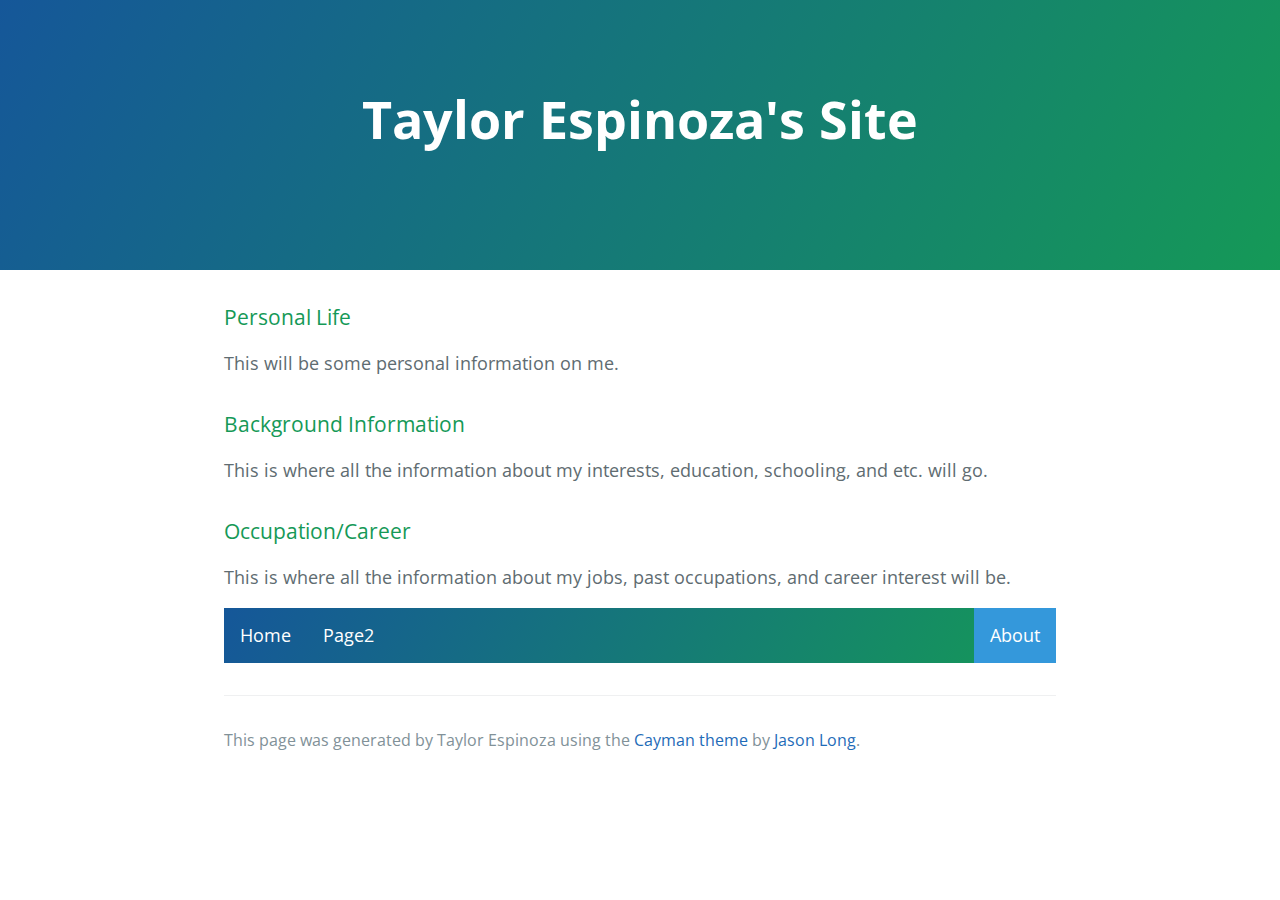
==== about.html @ 263a96f7 "colors" ====
<!DOCTYPE html>
<html lang="en-us">
  <head>
    <meta charset="UTF-8">
    <title>Taylor Espinoza's Site</title>
    <meta name="viewport" content="width=device-width, initial-scale=1">
    <link rel="stylesheet" type="text/css" href="stylesheets/normalize.css" media="screen">
    <link href='https://fonts.googleapis.com/css?family=Open+Sans:400,700' rel='stylesheet' type='text/css'>
    <link rel="stylesheet" type="text/css" href="stylesheets/stylesheet.css" media="screen">
    <link rel="stylesheet" type="text/css" href="stylesheets/github-light.css" media="screen">
  </head>
  <body>
    <section class="page-header">
      <h1 class="project-name">Taylor Espinoza's Site</h1>
      <h2 class="project-tagline"></h2>
    </section>

    <section class="main-content">
      <h3>
<a id="welcome-to-github-pages" class="anchor" href="#welcome-to-github-pages" aria-hidden="true"><span aria-hidden="true" class="octicon octicon-link"></span></a>Personal Life</h3>

<p>This will be some personal information on me.</p>

<h3>

  <a id="welcome-to-github-pages" class="anchor" href="#welcome-to-github-pages" aria-hidden="true"><span aria-hidden="true" class="octicon octicon-link"></span></a>Background Information</h3>

  <p>This is where all the information about my interests, education, schooling, and etc. will go.</p>

  <h3>

    <a id="welcome-to-github-pages" class="anchor" href="#welcome-to-github-pages" aria-hidden="true"><span aria-hidden="true" class="octicon octicon-link"></span></a>Occupation/Career</h3>

    <p>This is where all the information about my jobs, past occupations, and career interest will be.</p>


    <html>
    <head>
    <style>
    body {margin: 0;}

    ul.topnav {
        list-style-type: none;
        margin: 0;
        padding: 0;
        overflow: hidden;
        background-color: #333;
    }

    ul.topnav li {float: left;}

    ul.topnav li a {
        display: block;
        color: white;
        text-align: center;
        padding: 14px 16px;
        text-decoration: none;
    }

    ul.topnav li a:hover:not(.active) {background-color: #111;}

    ul.topnav li a.active {background-color: #3498db;}

    ul.topnav li.right {float: right;}

    @media screen and (max-width: 600px){
        ul.topnav li.right,
        ul.topnav li {float: none;}
    }
    </style>
    </head>
    <body>

    <ul class="topnav gradient">
    <li><a href="index.html">Home</a></li>
    <li><a href="page2.html">Page2</a></li>
    <li class="right"><a class="active" href="about.html">About</a></li>
    </ul>

    </body>
    </html>



      <footer class="site-footer">

        <span class="site-footer-credits">This page was generated by Taylor Espinoza using the <a href="https://github.com/jasonlong/cayman-theme">Cayman theme</a> by <a href="https://twitter.com/jasonlong">Jason Long</a>.</span>
      </footer>

    </section>


  </body>
</html>
---- stylesheets/stylesheet.css ----
* {
  box-sizing: border-box; }

body {
  padding: 0;
  margin: 0;
  font-family: "Open Sans", "Helvetica Neue", Helvetica, Arial, sans-serif;
  font-size: 16px;
  line-height: 1.5;
  color: #606c71; }

a {
  color: #1e6bb8;
  text-decoration: none; }
  a:hover {
    text-decoration: underline; }

.btn {
  display: inline-block;
  margin-bottom: 1rem;
  color: rgba(255, 255, 255, 0.7);
  background-color: rgba(255, 255, 255, 0.08);
  border-color: rgba(255, 255, 255, 0.2);
  border-style: solid;
  border-width: 1px;
  border-radius: 0.3rem;
  transition: color 0.2s, background-color 0.2s, border-color 0.2s; }
  .btn + .btn {
    margin-left: 1rem; }

.btn:hover {
  color: rgba(255, 255, 255, 0.8);
  text-decoration: none;
  background-color: rgba(255, 255, 255, 0.2);
  border-color: rgba(255, 255, 255, 0.3); }

@media screen and (min-width: 64em) {
  .btn {
    padding: 0.75rem 1rem; } }

@media screen and (min-width: 42em) and (max-width: 64em) {
  .btn {
    padding: 0.6rem 0.9rem;
    font-size: 0.9rem; } }

@media screen and (max-width: 42em) {
  .btn {
    display: block;
    width: 100%;
    padding: 0.75rem;
    font-size: 0.9rem; }
    .btn + .btn {
      margin-top: 1rem;
      margin-left: 0; } }

.page-header {
  color: #fff;
  text-align: center;
  background-color: #159957;
  background-image: linear-gradient(120deg, #155799, #159957); }

@media screen and (min-width: 64em) {
  .page-header {
    padding: 5rem 6rem; } }

@media screen and (min-width: 42em) and (max-width: 64em) {
  .page-header {
    padding: 3rem 4rem; } }

@media screen and (max-width: 42em) {
  .page-header {
    padding: 2rem 1rem; } }

.project-name {
  margin-top: 0;
  margin-bottom: 0.1rem; }

@media screen and (min-width: 64em) {
  .project-name {
    font-size: 3.25rem; } }

@media screen and (min-width: 42em) and (max-width: 64em) {
  .project-name {
    font-size: 2.25rem; } }

@media screen and (max-width: 42em) {
  .project-name {
    font-size: 1.75rem; } }

.project-tagline {
  margin-bottom: 2rem;
  font-weight: normal;
  opacity: 0.7; }

@media screen and (min-width: 64em) {
  .project-tagline {
    font-size: 1.25rem; } }

@media screen and (min-width: 42em) and (max-width: 64em) {
  .project-tagline {
    font-size: 1.15rem; } }

@media screen and (max-width: 42em) {
  .project-tagline {
    font-size: 1rem; } }

.main-content :first-child {
  margin-top: 0; }
.main-content img {
  max-width: 100%; }
.main-content h1, .main-content h2, .main-content h3, .main-content h4, .main-content h5, .main-content h6 {
  margin-top: 2rem;
  margin-bottom: 1rem;
  font-weight: normal;
  color: #159957; }
.main-content p {
  margin-bottom: 1em; }
.main-content code {
  padding: 2px 4px;
  font-family: Consolas, "Liberation Mono", Menlo, Courier, monospace;
  font-size: 0.9rem;
  color: #383e41;
  background-color: #f3f6fa;
  border-radius: 0.3rem; }
.main-content pre {
  padding: 0.8rem;
  margin-top: 0;
  margin-bottom: 1rem;
  font: 1rem Consolas, "Liberation Mono", Menlo, Courier, monospace;
  color: #567482;
  word-wrap: normal;
  background-color: #f3f6fa;
  border: solid 1px #dce6f0;
  border-radius: 0.3rem; }
  .main-content pre > code {
    padding: 0;
    margin: 0;
    font-size: 0.9rem;
    color: #567482;
    word-break: normal;
    white-space: pre;
    background: transparent;
    border: 0; }
.main-content .highlight {
  margin-bottom: 1rem; }
  .main-content .highlight pre {
    margin-bottom: 0;
    word-break: normal; }
.main-content .highlight pre, .main-content pre {
  padding: 0.8rem;
  overflow: auto;
  font-size: 0.9rem;
  line-height: 1.45;
  border-radius: 0.3rem; }
.main-content pre code, .main-content pre tt {
  display: inline;
  max-width: initial;
  padding: 0;
  margin: 0;
  overflow: initial;
  line-height: inherit;
  word-wrap: normal;
  background-color: transparent;
  border: 0; }
  .main-content pre code:before, .main-content pre code:after, .main-content pre tt:before, .main-content pre tt:after {
    content: normal; }
.main-content ul, .main-content ol {
  margin-top: 0; }
.main-content blockquote {
  padding: 0 1rem;
  margin-left: 0;
  color: #819198;
  border-left: 0.3rem solid #dce6f0; }
  .main-content blockquote > :first-child {
    margin-top: 0; }
  .main-content blockquote > :last-child {
    margin-bottom: 0; }
.main-content table {
  display: block;
  width: 100%;
  overflow: auto;
  word-break: normal;
  word-break: keep-all; }
  .main-content table th {
    font-weight: bold; }
  .main-content table th, .main-content table td {
    padding: 0.5rem 1rem;
    border: 1px solid #e9ebec; }
.main-content dl {
  padding: 0; }
  .main-content dl dt {
    padding: 0;
    margin-top: 1rem;
    font-size: 1rem;
    font-weight: bold; }
  .main-content dl dd {
    padding: 0;
    margin-bottom: 1rem; }
.main-content hr {
  height: 2px;
  padding: 0;
  margin: 1rem 0;
  background-color: #eff0f1;
  border: 0; }

@media screen and (min-width: 64em) {
  .main-content {
    max-width: 64rem;
    padding: 2rem 6rem;
    margin: 0 auto;
    font-size: 1.1rem; } }

@media screen and (min-width: 42em) and (max-width: 64em) {
  .main-content {
    padding: 2rem 4rem;
    font-size: 1.1rem; } }

@media screen and (max-width: 42em) {
  .main-content {
    padding: 2rem 1rem;
    font-size: 1rem; } }

.site-footer {
  padding-top: 2rem;
  margin-top: 2rem;
  border-top: solid 1px #eff0f1; }

.site-footer-owner {
  display: block;
  font-weight: bold; }

.site-footer-credits {
  color: #819198; }

@media screen and (min-width: 64em) {
  .site-footer {
    font-size: 1rem; } }

@media screen and (min-width: 42em) and (max-width: 64em) {
  .site-footer {
    font-size: 1rem; } }

@media screen and (max-width: 42em) {
  .site-footer {
    font-size: 0.9rem; } }

.gradient {
    background-image: linear-gradient(120deg, #155799, #159957);
}
---- stylesheets/github-light.css ----
/*
The MIT License (MIT)

Copyright (c) 2015 GitHub, Inc.

Permission is hereby granted, free of charge, to any person obtaining a copy
of this software and associated documentation files (the "Software"), to deal
in the Software without restriction, including without limitation the rights
to use, copy, modify, merge, publish, distribute, sublicense, and/or sell
copies of the Software, and to permit persons to whom the Software is
furnished to do so, subject to the following conditions:

The above copyright notice and this permission notice shall be included in all
copies or substantial portions of the Software.

THE SOFTWARE IS PROVIDED "AS IS", WITHOUT WARRANTY OF ANY KIND, EXPRESS OR
IMPLIED, INCLUDING BUT NOT LIMITED TO THE WARRANTIES OF MERCHANTABILITY,
FITNESS FOR A PARTICULAR PURPOSE AND NONINFRINGEMENT. IN NO EVENT SHALL THE
AUTHORS OR COPYRIGHT HOLDERS BE LIABLE FOR ANY CLAIM, DAMAGES OR OTHER
LIABILITY, WHETHER IN AN ACTION OF CONTRACT, TORT OR OTHERWISE, ARISING FROM,
OUT OF OR IN CONNECTION WITH THE SOFTWARE OR THE USE OR OTHER DEALINGS IN THE
SOFTWARE.

*/

.pl-c /* comment */ {
  color: #969896;
}

.pl-c1      /* constant, markup.raw, meta.diff.header, meta.module-reference, meta.property-name, support, support.constant, support.variable, variable.other.constant */,
.pl-s .pl-v /* string variable */ {
  color: #0086b3;
}

.pl-e  /* entity */,
.pl-en /* entity.name */ {
  color: #795da3;
}

.pl-s .pl-s1 /* string source */,
.pl-smi      /* storage.modifier.import, storage.modifier.package, storage.type.java, variable.other, variable.parameter.function */ {
  color: #333;
}

.pl-ent /* entity.name.tag */ {
  color: #63a35c;
}

.pl-k /* keyword, storage, storage.type */ {
  color: #a71d5d;
}

.pl-pds              /* punctuation.definition.string, string.regexp.character-class */,
.pl-s                /* string */,
.pl-s .pl-pse .pl-s1 /* string punctuation.section.embedded source */,
.pl-sr               /* string.regexp */,
.pl-sr .pl-cce       /* string.regexp constant.character.escape */,
.pl-sr .pl-sra       /* string.regexp string.regexp.arbitrary-repitition */,
.pl-sr .pl-sre       /* string.regexp source.ruby.embedded */ {
  color: #183691;
}

.pl-v /* variable */ {
  color: #ed6a43;
}

.pl-id /* invalid.deprecated */ {
  color: #b52a1d;
}

.pl-ii /* invalid.illegal */ {
  background-color: #b52a1d;
  color: #f8f8f8;
}

.pl-sr .pl-cce /* string.regexp constant.character.escape */ {
  color: #63a35c;
  font-weight: bold;
}

.pl-ml /* markup.list */ {
  color: #693a17;
}

.pl-mh        /* markup.heading */,
.pl-mh .pl-en /* markup.heading entity.name */,
.pl-ms        /* meta.separator */ {
  color: #1d3e81;
  font-weight: bold;
}

.pl-mq /* markup.quote */ {
  color: #008080;
}

.pl-mi /* markup.italic */ {
  color: #333;
  font-style: italic;
}

.pl-mb /* markup.bold */ {
  color: #333;
  font-weight: bold;
}

.pl-md /* markup.deleted, meta.diff.header.from-file */ {
  background-color: #ffecec;
  color: #bd2c00;
}

.pl-mi1 /* markup.inserted, meta.diff.header.to-file */ {
  background-color: #eaffea;
  color: #55a532;
}

.pl-mdr /* meta.diff.range */ {
  color: #795da3;
  font-weight: bold;
}

.pl-mo /* meta.output */ {
  color: #1d3e81;
}
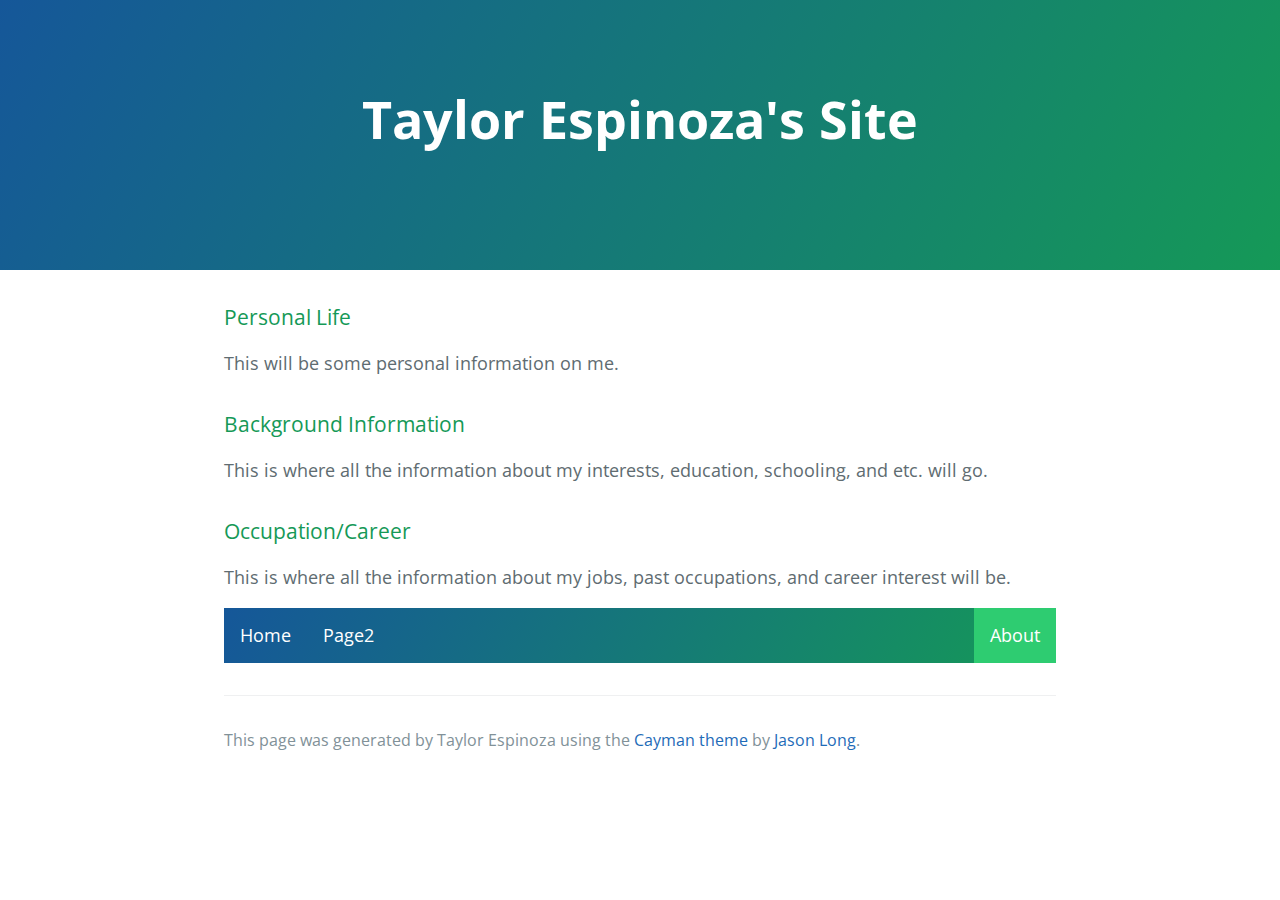
==== commit 7038de1c: "color" ====
--- a/about.html
+++ b/about.html
@@ -59,7 +59,7 @@
 
     ul.topnav li a:hover:not(.active) {background-color: #111;}
 
-    ul.topnav li a.active {background-color: #3498db;}
+    ul.topnav li a.active {background-color: #2ecc71;}
 
     ul.topnav li.right {float: right;}
 
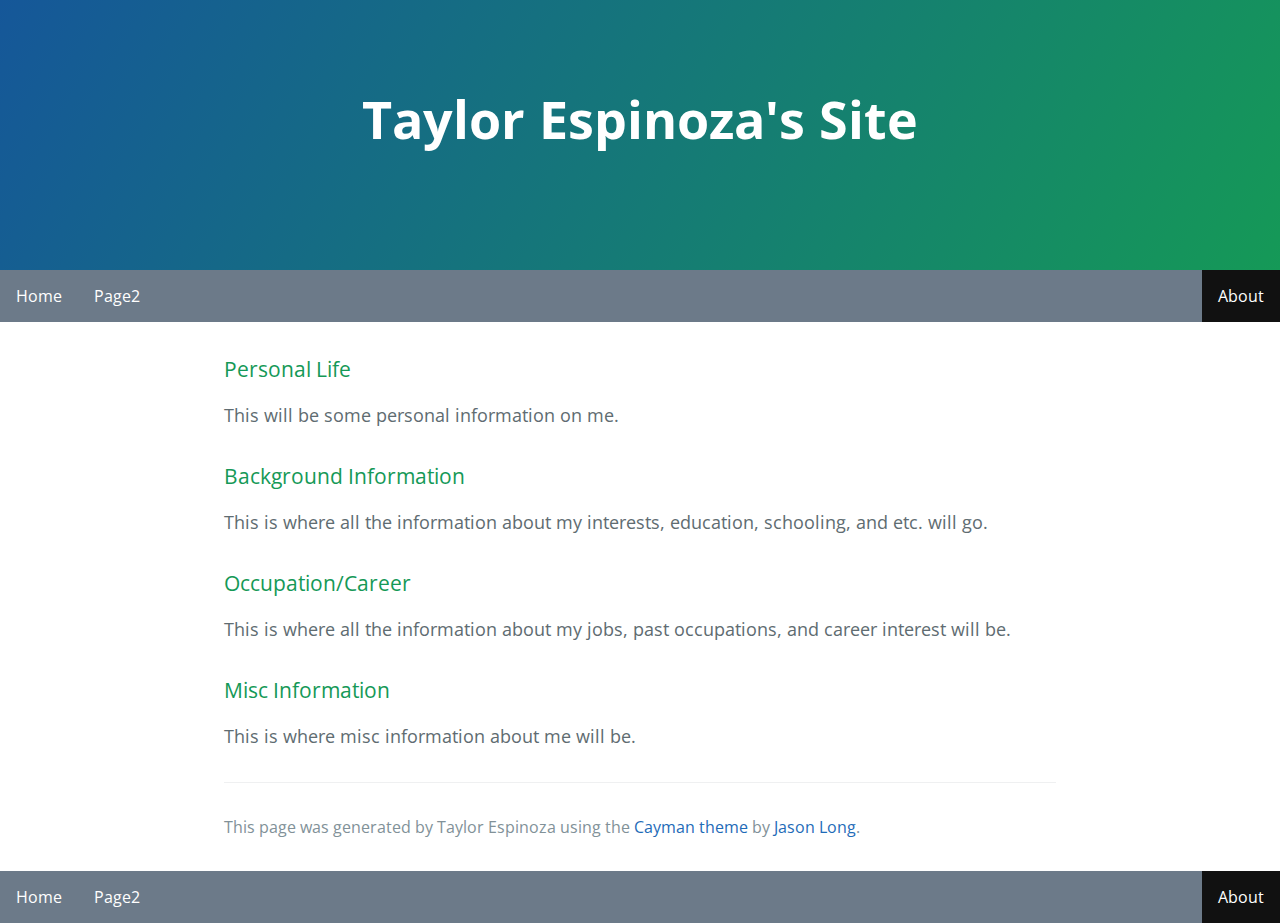
==== commit 46e2fd89: "nav" ====
--- a/about.html
+++ b/about.html
@@ -8,12 +8,21 @@
     <link href='https://fonts.googleapis.com/css?family=Open+Sans:400,700' rel='stylesheet' type='text/css'>
     <link rel="stylesheet" type="text/css" href="stylesheets/stylesheet.css" media="screen">
     <link rel="stylesheet" type="text/css" href="stylesheets/github-light.css" media="screen">
+    <link rel="stylesheet" type="text/css" href="stylesheets/topnav.css" media="screen">
   </head>
   <body>
     <section class="page-header">
       <h1 class="project-name">Taylor Espinoza's Site</h1>
       <h2 class="project-tagline"></h2>
     </section>
+
+
+
+    <ul class="topnav">
+      <li><a href="index.html">Home</a></li>
+      <li><a href="page2.html">Page2</a></li>
+      <li class="right"><a class="active" href="about.html">About</a></li>
+    </ul>
 
     <section class="main-content">
       <h3>
@@ -33,53 +42,11 @@
 
     <p>This is where all the information about my jobs, past occupations, and career interest will be.</p>
 
+    <h3>
 
-    <html>
-    <head>
-    <style>
-    body {margin: 0;}
+      <a id="welcome-to-github-pages" class="anchor" href="#welcome-to-github-pages" aria-hidden="true"><span aria-hidden="true" class="octicon octicon-link"></span></a>Misc Information</h3>
 
-    ul.topnav {
-        list-style-type: none;
-        margin: 0;
-        padding: 0;
-        overflow: hidden;
-        background-color: #333;
-    }
-
-    ul.topnav li {float: left;}
-
-    ul.topnav li a {
-        display: block;
-        color: white;
-        text-align: center;
-        padding: 14px 16px;
-        text-decoration: none;
-    }
-
-    ul.topnav li a:hover:not(.active) {background-color: #111;}
-
-    ul.topnav li a.active {background-color: #2ecc71;}
-
-    ul.topnav li.right {float: right;}
-
-    @media screen and (max-width: 600px){
-        ul.topnav li.right,
-        ul.topnav li {float: none;}
-    }
-    </style>
-    </head>
-    <body>
-
-    <ul class="topnav gradient">
-    <li><a href="index.html">Home</a></li>
-    <li><a href="page2.html">Page2</a></li>
-    <li class="right"><a class="active" href="about.html">About</a></li>
-    </ul>
-
-    </body>
-    </html>
-
+      <p>This is where misc information about me will be.</p>
 
 
       <footer class="site-footer">
@@ -89,6 +56,11 @@
 
     </section>
 
+    <ul class="topnav">
+    <li><a href="index.html">Home</a></li>
+    <li><a href="page2.html">Page2</a></li>
+    <li class="right"><a class="active" href="about.html">About</a></li>
+    </ul>
 
   </body>
 </html>
--- a/stylesheets/topnav.css
+++ b/stylesheets/topnav.css
@@ -0,0 +1,31 @@
+body {margin: 0;}
+
+ul.topnav {
+    list-style-type: none;
+    margin: 0;
+    padding: 0;
+    overflow: hidden;
+    background-color: #6C7A89;
+    width: 100vw;
+}
+
+ul.topnav li {float: left;}
+
+ul.topnav li a {
+    display: block;
+    color: white;
+    text-align: center;
+    padding: 14px 16px;
+    text-decoration: none;
+}
+
+ul.topnav li a:hover:not(.active) {background-color: #BDC3C7;}
+
+ul.topnav li a.active {background-color: #111;}
+
+ul.topnav li.right {float: right;}
+
+@media screen and (max-width: 600px){
+    ul.topnav li.right,
+    ul.topnav li {float: none;}
+}
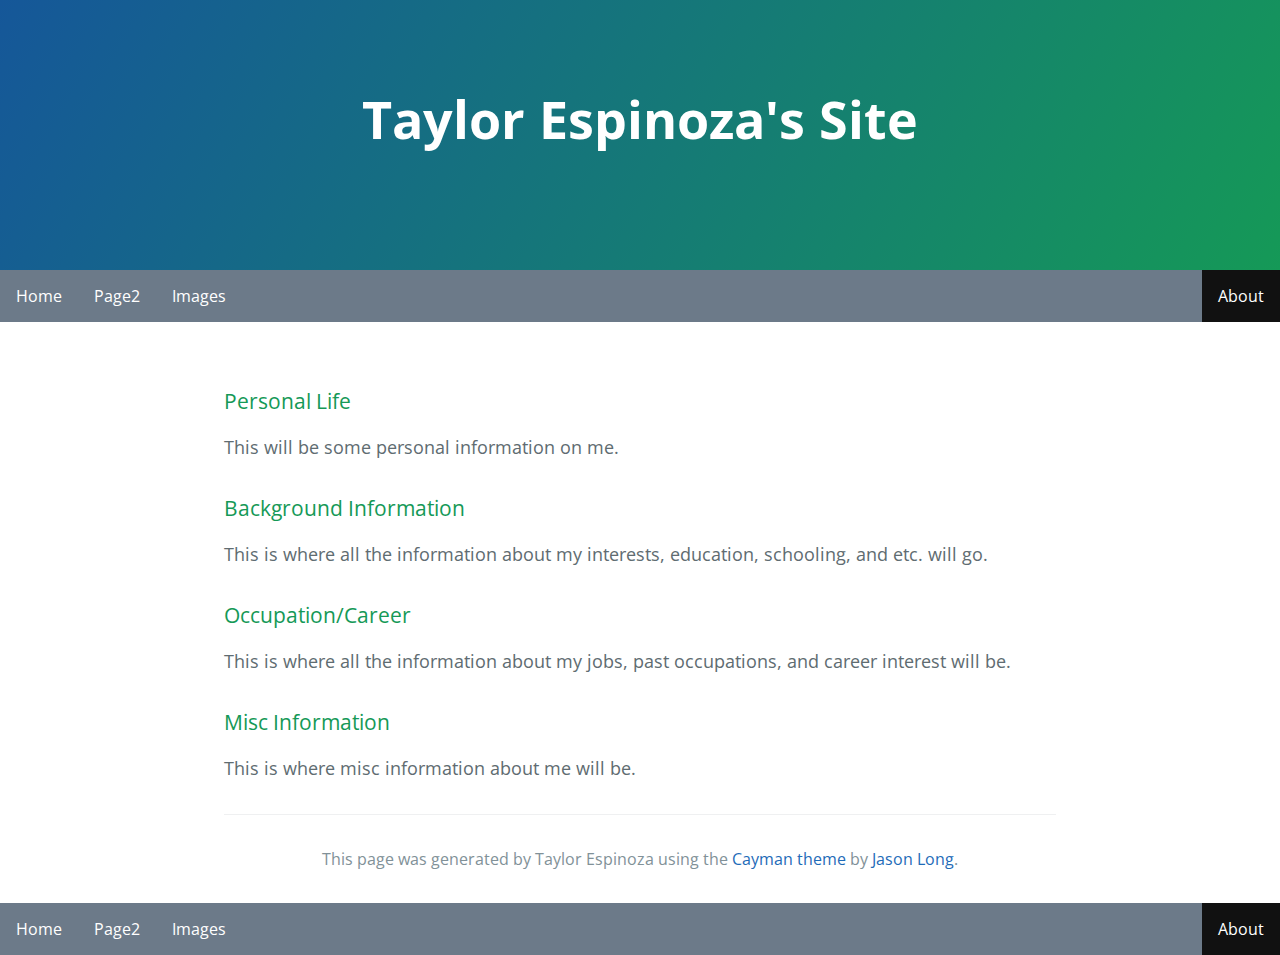
==== commit 38632fbd: "a" ====
--- a/about.html
+++ b/about.html
@@ -22,6 +22,7 @@
       <li><a href="index.html">Home</a></li>
       <li><a href="page2.html">Page2</a></li>
       <li class="right"><a class="active" href="about.html">About</a></li>
+      <li><a href="images.html">Images</a></li>
     </ul>
 
     <section class="main-content">
@@ -60,6 +61,7 @@
     <li><a href="index.html">Home</a></li>
     <li><a href="page2.html">Page2</a></li>
     <li class="right"><a class="active" href="about.html">About</a></li>
+    <li><a href="images.html">Images</a></li>
     </ul>
 
   </body>
--- a/stylesheets/stylesheet.css
+++ b/stylesheets/stylesheet.css
@@ -25,8 +25,8 @@
   border-width: 1px;
   border-radius: 0.3rem;
   transition: color 0.2s, background-color 0.2s, border-color 0.2s; }
-  .btn + .btn {
-    margin-left: 1rem; }
+  /*.btn + .btn {*/
+    /*margin-left: 1rem; }*/
 
 .btn:hover {
   color: rgba(255, 255, 255, 0.8);
@@ -104,8 +104,8 @@
   .project-tagline {
     font-size: 1rem; } }
 
-.main-content :first-child {
-  margin-top: 0; }
+/*.main-content :first-child {*/
+  /*margin-top: 0; }*/
 .main-content img {
   max-width: 100%; }
 .main-content h1, .main-content h2, .main-content h3, .main-content h4, .main-content h5, .main-content h6 {
@@ -221,6 +221,7 @@
     font-size: 1rem; } }
 
 .site-footer {
+  text-align: center;
   padding-top: 2rem;
   margin-top: 2rem;
   border-top: solid 1px #eff0f1; }
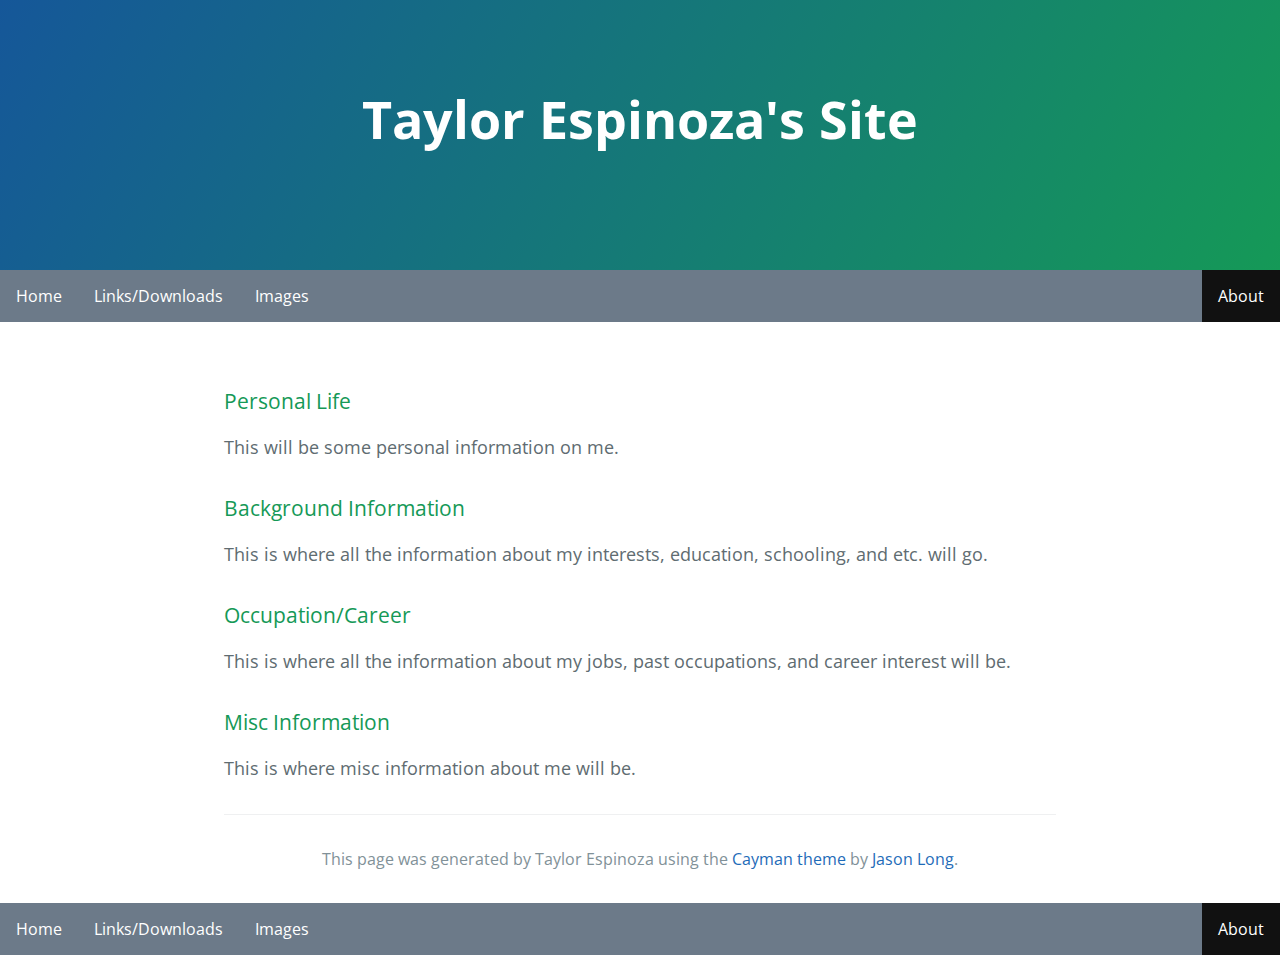
==== commit e67a2e83: "navigation bar" ====
--- a/about.html
+++ b/about.html
@@ -20,7 +20,7 @@
 
     <ul class="topnav">
       <li><a href="index.html">Home</a></li>
-      <li><a href="page2.html">Page2</a></li>
+      <li><a href="page2.html">Links/Downloads</a></li>
       <li class="right"><a class="active" href="about.html">About</a></li>
       <li><a href="images.html">Images</a></li>
     </ul>
@@ -59,7 +59,7 @@
 
     <ul class="topnav">
     <li><a href="index.html">Home</a></li>
-    <li><a href="page2.html">Page2</a></li>
+    <li><a href="page2.html">Links/Downloads</a></li>
     <li class="right"><a class="active" href="about.html">About</a></li>
     <li><a href="images.html">Images</a></li>
     </ul>
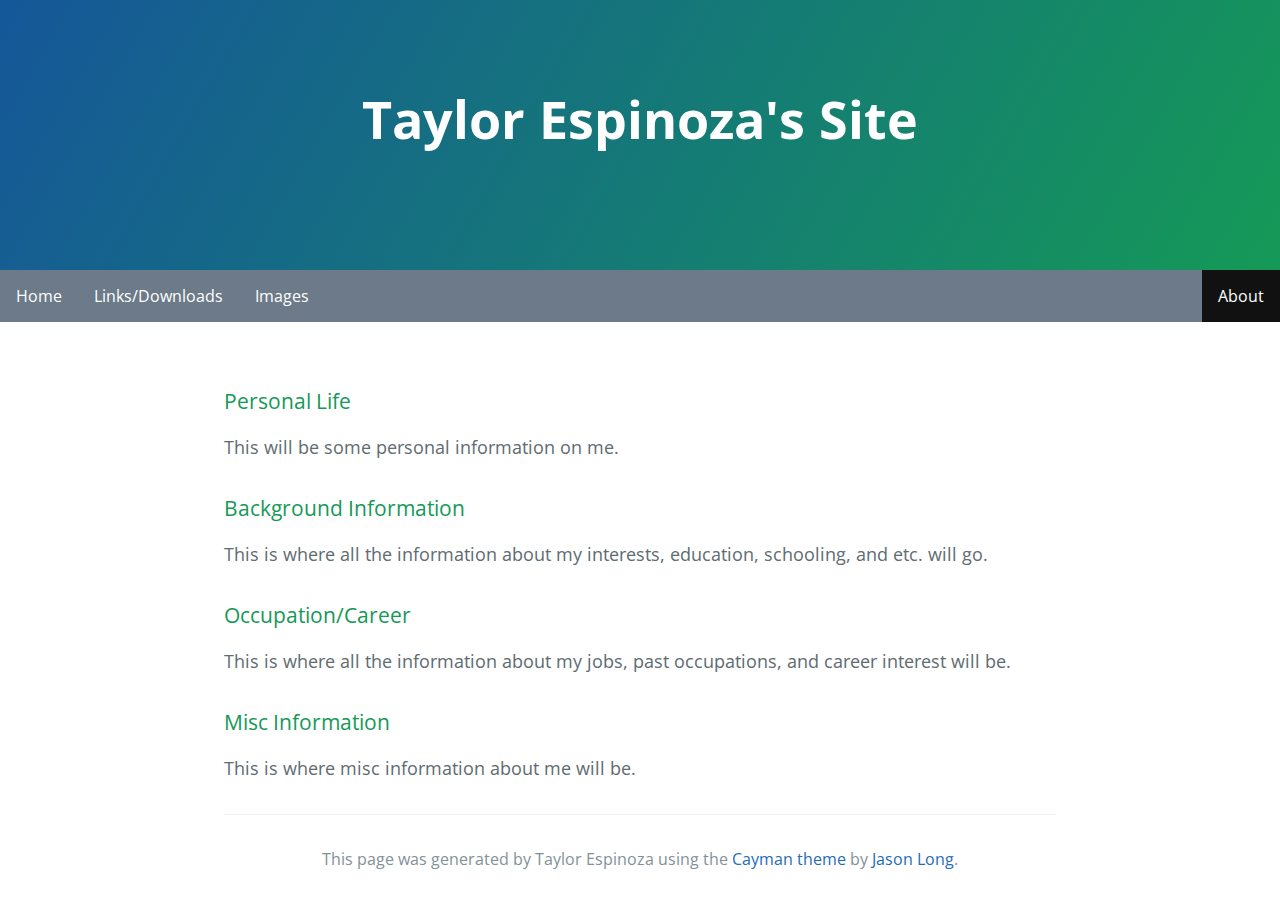
==== commit 2e25eaf1: "nav bar" ====
--- a/about.html
+++ b/about.html
@@ -57,12 +57,6 @@
 
     </section>
 
-    <ul class="topnav">
-    <li><a href="index.html">Home</a></li>
-    <li><a href="page2.html">Links/Downloads</a></li>
-    <li class="right"><a class="active" href="about.html">About</a></li>
-    <li><a href="images.html">Images</a></li>
-    </ul>
 
   </body>
 </html>
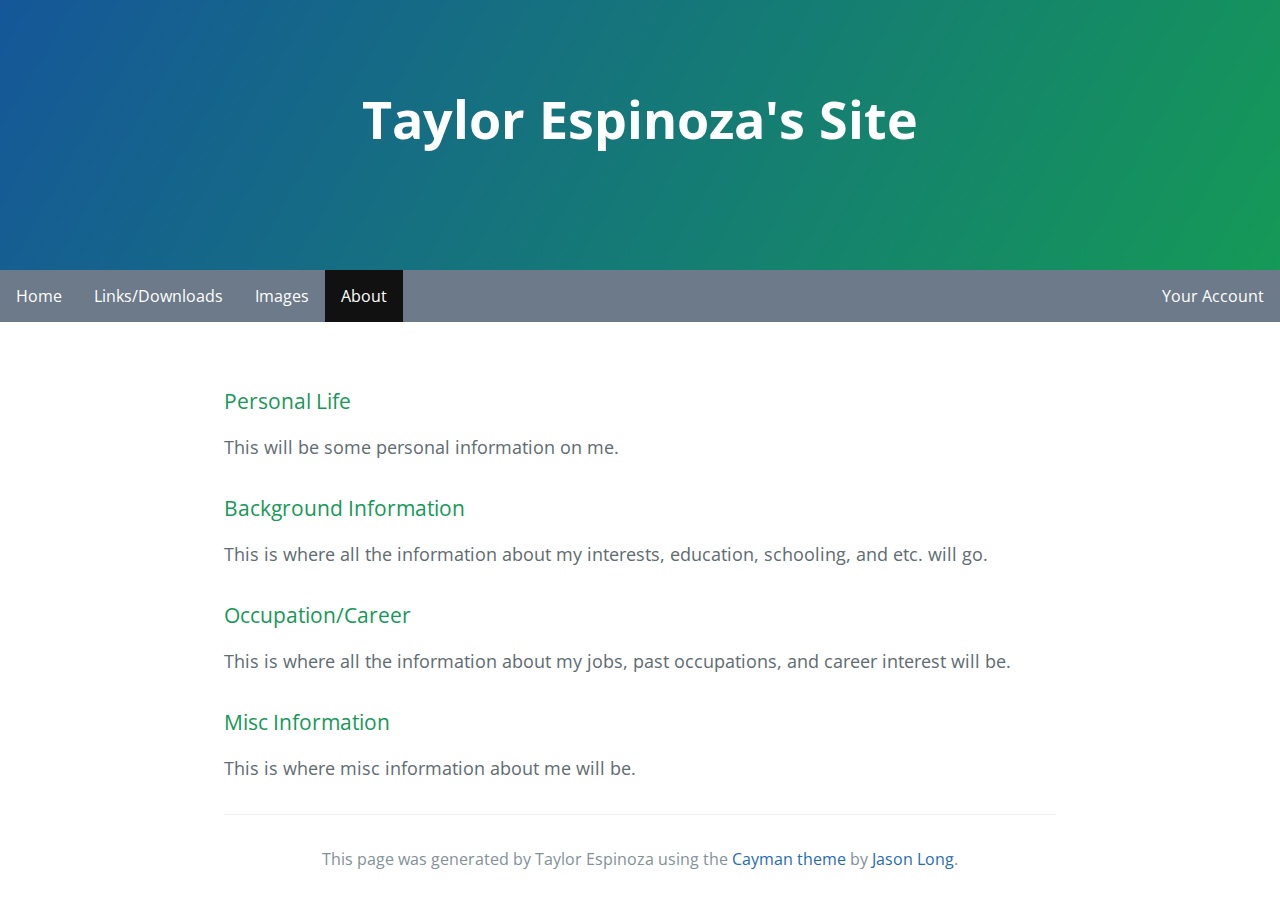
==== commit 9e82853c: "sign up form" ====
--- a/about.html
+++ b/about.html
@@ -19,10 +19,11 @@
 
 
     <ul class="topnav">
-      <li><a href="index.html">Home</a></li>
+      <li><a href="./index.html">Home</a></li>
       <li><a href="page2.html">Links/Downloads</a></li>
-      <li class="right"><a class="active" href="about.html">About</a></li>
       <li><a href="images.html">Images</a></li>
+      <li><a class="active" href="about.html">About</a></li>
+      <li class="right"><a href="./signin.html">Your Account</a></li>
     </ul>
 
     <section class="main-content">
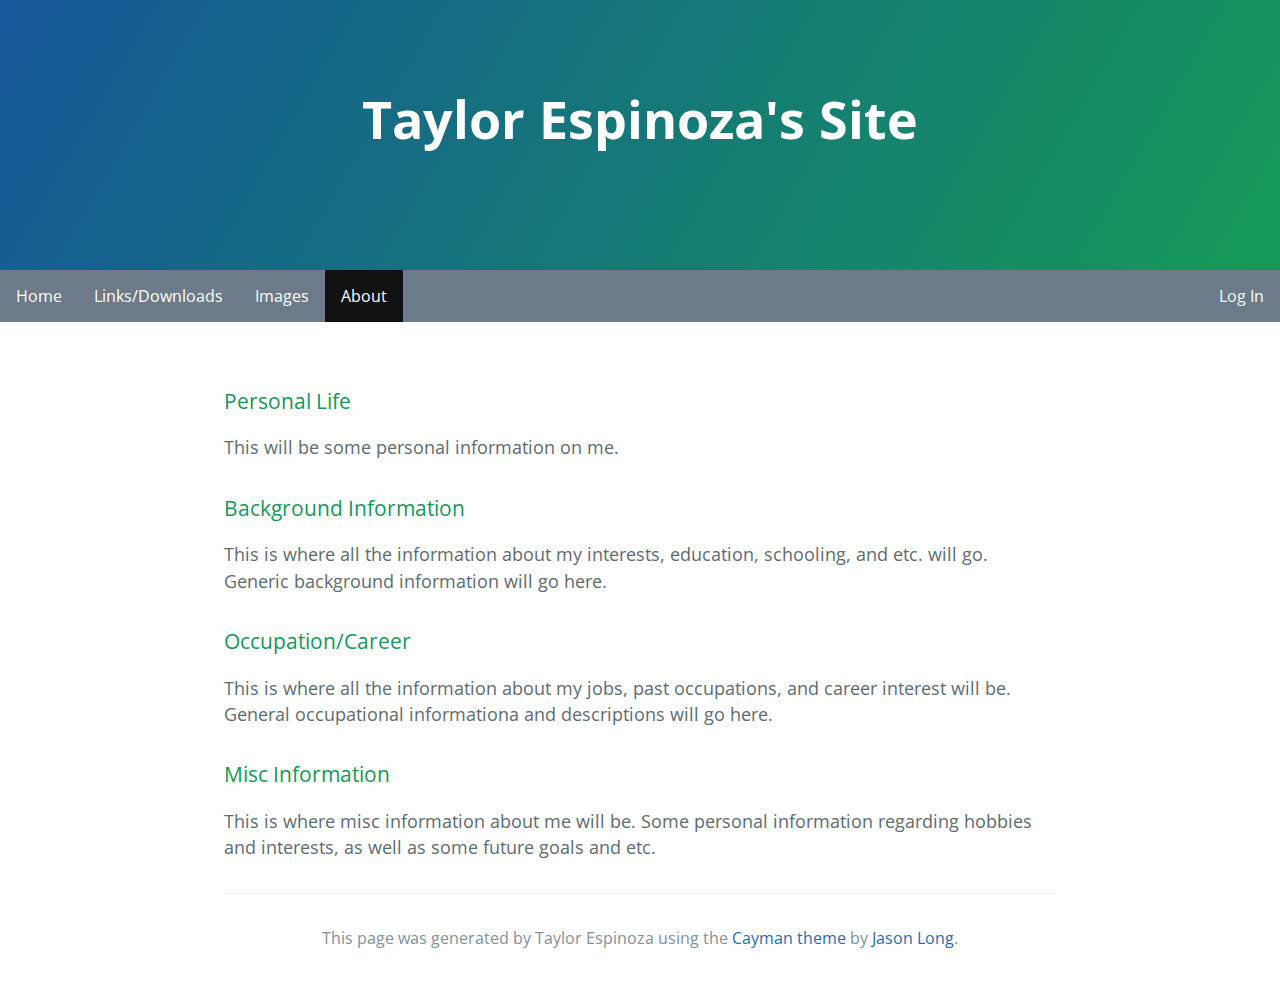
==== commit 1a8e3704: "summary" ====
--- a/about.html
+++ b/about.html
@@ -23,7 +23,7 @@
       <li><a href="page2.html">Links/Downloads</a></li>
       <li><a href="images.html">Images</a></li>
       <li><a class="active" href="about.html">About</a></li>
-      <li class="right"><a href="./signin.html">Your Account</a></li>
+      <li class="right"><a href="./login.html">Log In</a></li>
     </ul>
 
     <section class="main-content">
@@ -36,19 +36,19 @@
 
   <a id="welcome-to-github-pages" class="anchor" href="#welcome-to-github-pages" aria-hidden="true"><span aria-hidden="true" class="octicon octicon-link"></span></a>Background Information</h3>
 
-  <p>This is where all the information about my interests, education, schooling, and etc. will go.</p>
+  <p>This is where all the information about my interests, education, schooling, and etc. will go. Generic background information will go here.</p>
 
   <h3>
 
     <a id="welcome-to-github-pages" class="anchor" href="#welcome-to-github-pages" aria-hidden="true"><span aria-hidden="true" class="octicon octicon-link"></span></a>Occupation/Career</h3>
 
-    <p>This is where all the information about my jobs, past occupations, and career interest will be.</p>
+    <p>This is where all the information about my jobs, past occupations, and career interest will be. General occupational informationa and descriptions will go here.</p>
 
     <h3>
 
       <a id="welcome-to-github-pages" class="anchor" href="#welcome-to-github-pages" aria-hidden="true"><span aria-hidden="true" class="octicon octicon-link"></span></a>Misc Information</h3>
 
-      <p>This is where misc information about me will be.</p>
+      <p>This is where misc information about me will be. Some personal information regarding hobbies and interests, as well as some future goals and etc.</p>
 
 
       <footer class="site-footer">
